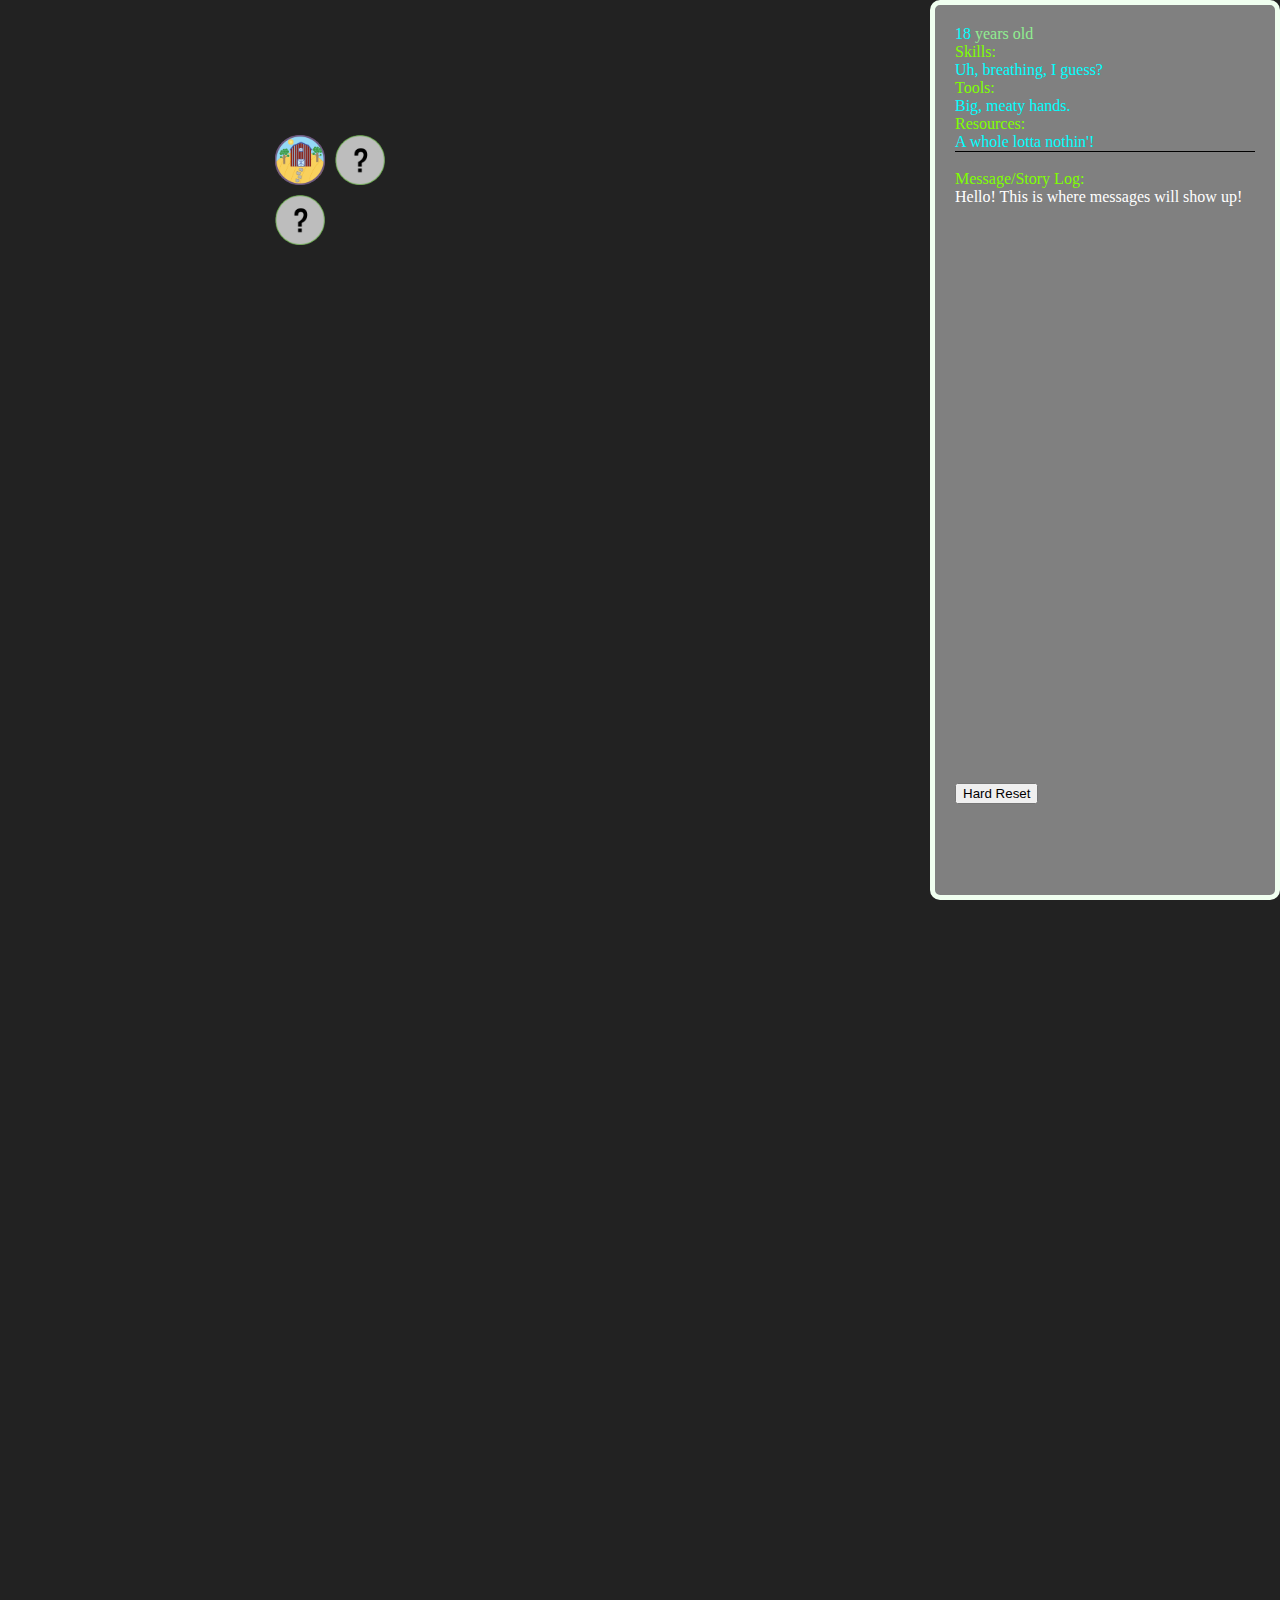
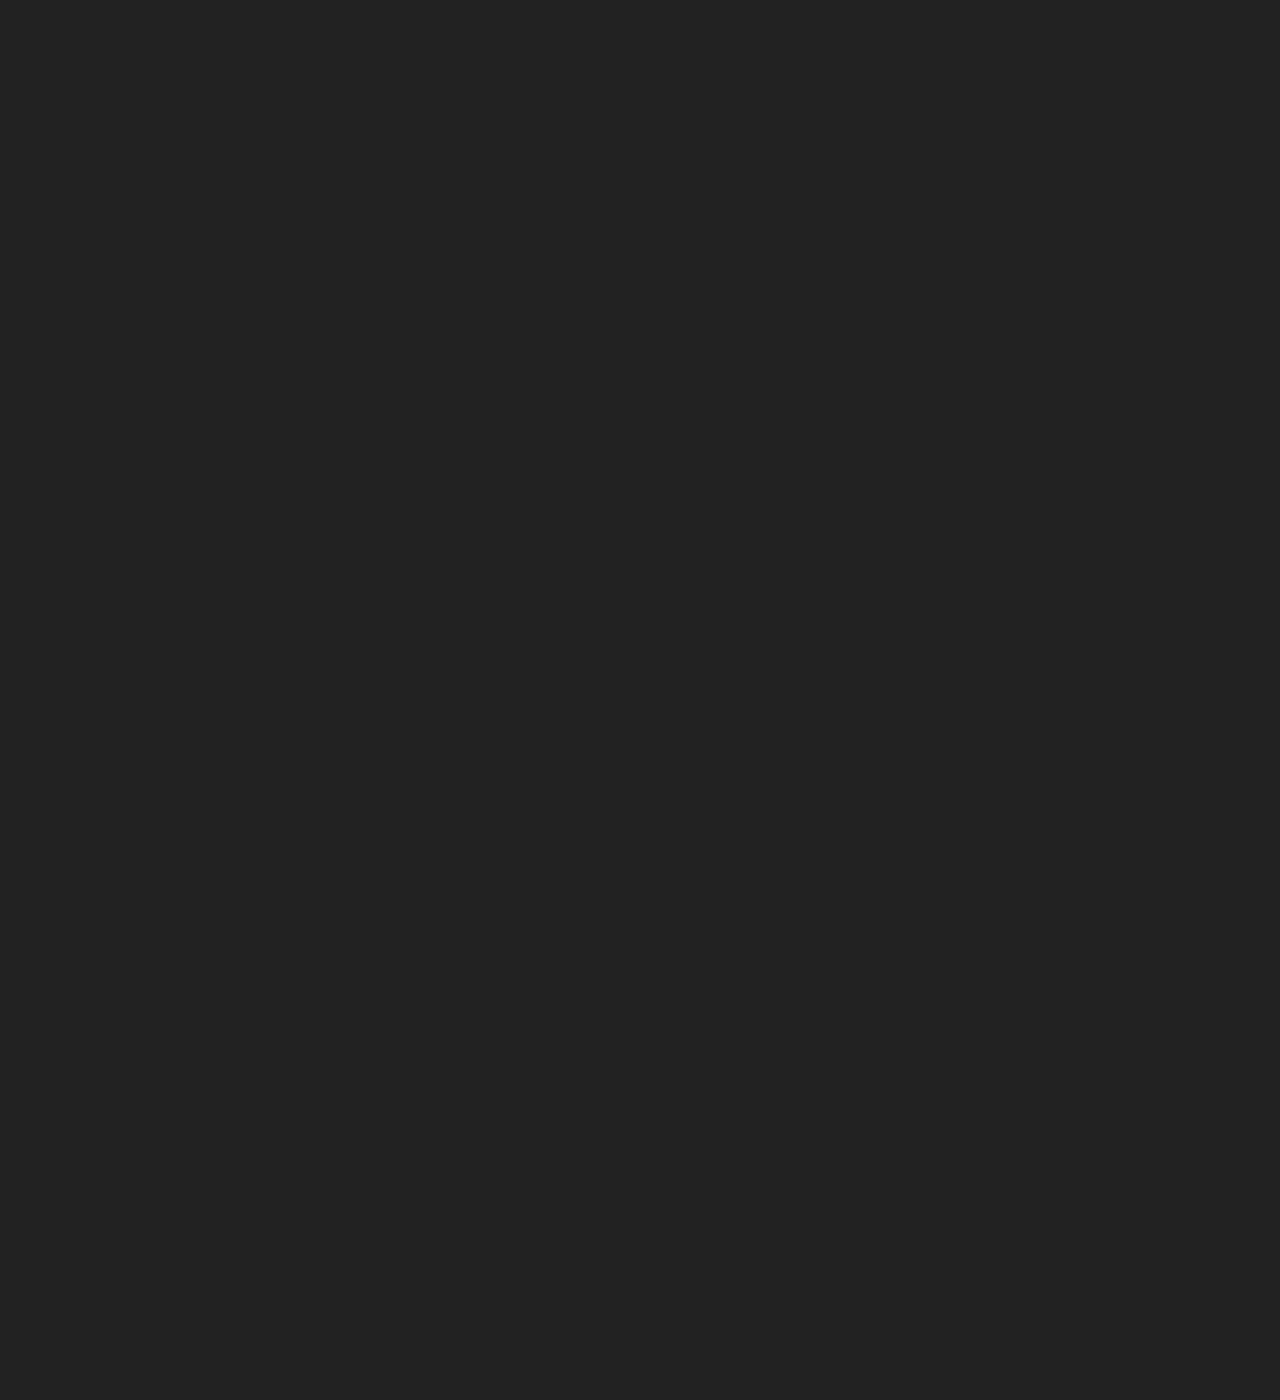
==== index.html @ 434e835f "milestones and support for orhints and andunlocks. at least, very limitedly for V1..." ====
<html>
<head><link rel="stylesheet" href="game.css"></head>
<body style="margin:0;display:flex;">
<div id="canvasdiv" style="flex:1"><canvas id="canvas" style="position:absolute;z-index: 1;"></canvas></div>
<div id="popup" style="z-index: 4;position:absolute;left:5%;width:60%;background-color:grey;border: 5px solid honeydew; border-radius: 10px;padding:20px;display:none">
	<div style="z-index: 5;position:absolute;top:-14px;left:-10px;background-color:grey;border: 2px solid honeydew; border-radius: 5px;padding:2px;display:black;cursor: pointer;">X</div>
	<div id="PopupText"></div>
</div>
<div id="UI" style="position:relative;z-index: 4;width:300px;top:250px:px;background-color:grey;border: 5px solid honeydew; border-radius: 10px;padding:20px;display:block;">
	<div id="statsblock" style="color: cyan;">
		<div id="AgeBlock"><span id="age">1</span><span id="agelabel" style="color:lightgreen"> years old</span><span id="TotalLives"></span><button id="dieyoung" type="button" style="margin-left:50px;display:none" onclick="javascript:killPlayer('You died.')">Die Young</button></div>
		<div style="color:Chartreuse">Skills:</div>
		<span id="MiscSkills">Skills</span>
		<div style="color:Chartreuse">Tools:</div>
		<span id="MiscTools">Tools</span>
		<div style="color:Chartreuse">Resources:</div>
		<span id="MiscResources">Resources</span>
	</div>
	<div style="color:Chartreuse;border-top:solid 1px black; "><br/>Message/Story Log:</div>
	<div id="messages" style="color:White; overflow: scroll;height: 70%">
		Hello! This is where messages will show up!
	</div>
	<button type="button" onclick="javascript:checkAndHardReset()">Hard Reset</button>
</div>

<div id="tooltip" onmouseover="javascript:showToolTip(hoveredOverTask);" style="position: absolute;z-index: 999;top:250px;left:210px;background-color:grey;border: 5px solid honeydew; user-select: none; max-width:50%; border-radius: 10px;padding:20px;display:none">Tooltip</div>
</body>
</html>
<script src="game.js"></script>

<script>
	startGame();
</script>
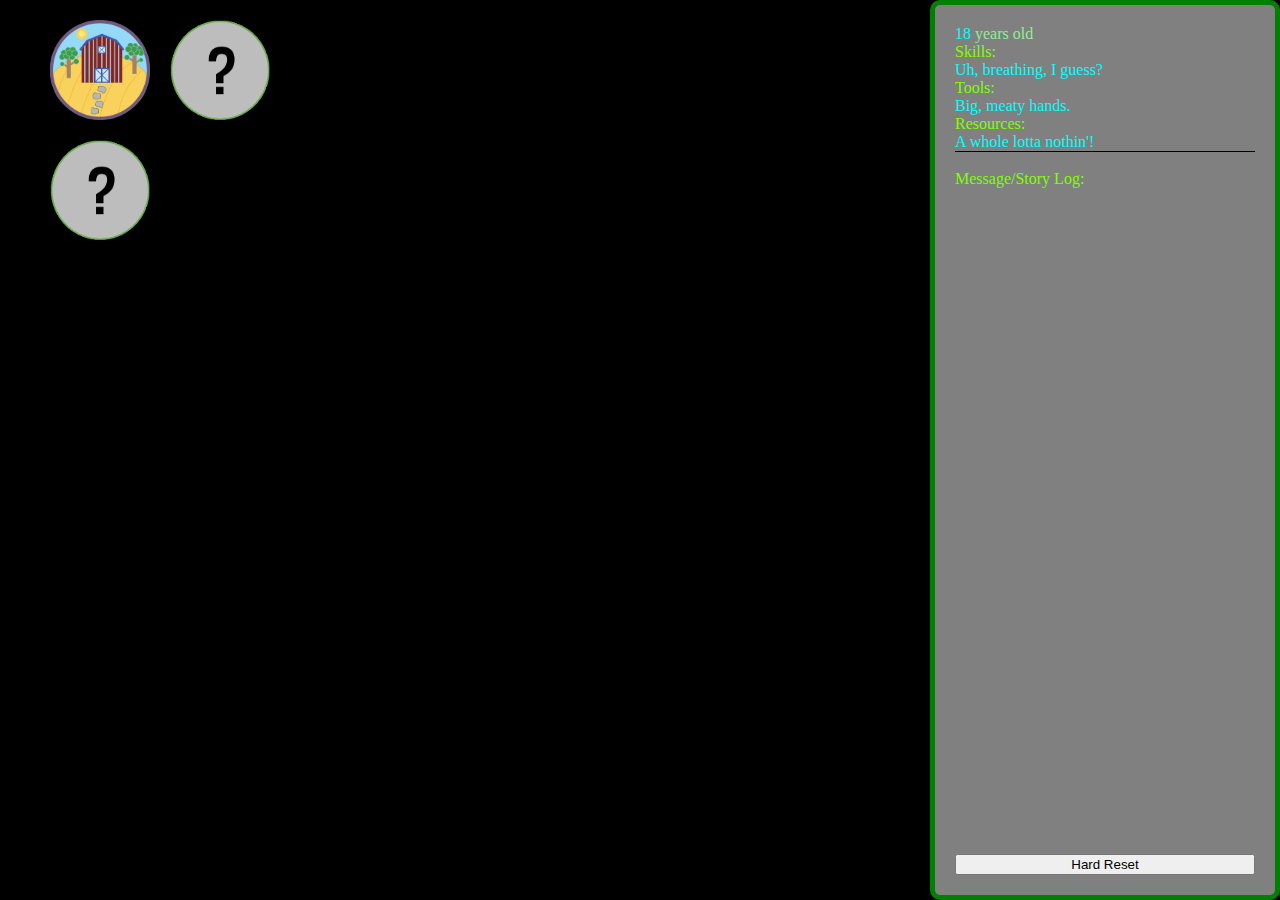
==== commit 9285f13a: "Fixed a buncha UI things, added some Brendan stuff." ====
--- a/index.html
+++ b/index.html
@@ -1,29 +1,37 @@
 <html>
 <head><link rel="stylesheet" href="game.css"></head>
 <body style="margin:0;display:flex;">
-<div id="canvasdiv" style="flex:1"><canvas id="canvas" style="position:absolute;z-index: 1;"></canvas></div>
-<div id="popup" style="z-index: 4;position:absolute;left:5%;width:60%;background-color:grey;border: 5px solid honeydew; border-radius: 10px;padding:20px;display:none">
+
+<div id="tooltip" onmouseover="javascript:showToolTip(hoveredOverTask);" style="position: absolute;z-index: 999;top:250px;left:210px;background-color:grey;border: 5px solid honeydew; user-select: none; max-width:50%; border-radius: 10px;padding:20px;display:none">Tooltip</div>
+<div id="popup" style="z-index: 4;position:absolute;left:5%;width:60%;background-color:grey;border: 5px solid blue; border-radius: 10px;padding:20px;display:none">
 	<div style="z-index: 5;position:absolute;top:-14px;left:-10px;background-color:grey;border: 2px solid honeydew; border-radius: 5px;padding:2px;display:black;cursor: pointer;">X</div>
 	<div id="PopupText"></div>
 </div>
-<div id="UI" style="position:relative;z-index: 4;width:300px;top:250px:px;background-color:grey;border: 5px solid honeydew; border-radius: 10px;padding:20px;display:block;">
-	<div id="statsblock" style="color: cyan;">
-		<div id="AgeBlock"><span id="age">1</span><span id="agelabel" style="color:lightgreen"> years old</span><span id="TotalLives"></span><button id="dieyoung" type="button" style="margin-left:50px;display:none" onclick="javascript:killPlayer('You died.')">Die Young</button></div>
-		<div style="color:Chartreuse">Skills:</div>
-		<span id="MiscSkills">Skills</span>
-		<div style="color:Chartreuse">Tools:</div>
-		<span id="MiscTools">Tools</span>
-		<div style="color:Chartreuse">Resources:</div>
-		<span id="MiscResources">Resources</span>
+
+<div style="display:flex;flex-wrap: nowrap;height:100%">
+	<div id="canvasdiv" style="background:black;order:1;flex-grow:5;"><canvas id="canvas"></canvas></div>
+	<div id="UI" style="order:2;flex-grow:1;flex-basis:200px;min-width:300px;max-width:400px;background-color:grey;border: 5px solid green; border-radius: 10px;padding:20px;">
+		<div style="display:flex;flex-flow: column;height:100%">
+			<div id="statsblock" style="color: cyan;">
+				<div id="AgeBlock"><span id="age">1</span><span id="agelabel" style="color:lightgreen"> years old</span><span id="TotalLives"></span><button id="dieyoung" type="button" style="margin-left:50px;display:none" onclick="javascript:killPlayer('You died.')">Die Young</button></div>
+				<div id="SkillsHeader" style="color:Chartreuse">Skills:</div>
+				<span id="MiscSkills">Skills</span>
+				<div id="ToolsHeader" style="color:Chartreuse">Tools:</div>
+				<span id="MiscTools">Tools</span>
+				<div id="ResourcesHeader" style="color:Chartreuse">Resources:</div>
+				<span id="MiscResources">Resources</span>
+			</div>
+			<div style="color:Chartreuse;border-top:solid 1px black;"><br/>Message/Story Log:</div>
+			<div id="messagesScroll" style="color:White; display: flex;height:100%;flex:1;overflow-y: scroll;flex-flow: column;">
+				<div id="messages" style="color:White;">
+				</div>
+				<div id="latestMessage" style="color:White;">
+				</div>
+			</div>
+			<button type="button" style="margin-top:20px" onclick="javascript:checkAndHardReset()">Hard Reset</button>
+		</div>
 	</div>
-	<div style="color:Chartreuse;border-top:solid 1px black; "><br/>Message/Story Log:</div>
-	<div id="messages" style="color:White; overflow: scroll;height: 70%">
-		Hello! This is where messages will show up!
-	</div>
-	<button type="button" onclick="javascript:checkAndHardReset()">Hard Reset</button>
 </div>
-
-<div id="tooltip" onmouseover="javascript:showToolTip(hoveredOverTask);" style="position: absolute;z-index: 999;top:250px;left:210px;background-color:grey;border: 5px solid honeydew; user-select: none; max-width:50%; border-radius: 10px;padding:20px;display:none">Tooltip</div>
 </body>
 </html>
 <script src="game.js"></script>
--- a/game.css
+++ b/game.css
@@ -0,0 +1,7 @@
+html, body, .r_flex_container {
+    height: 100%;
+    display: flex;
+    flex-direction: column;
+    background: black;
+    margin: 0;
+}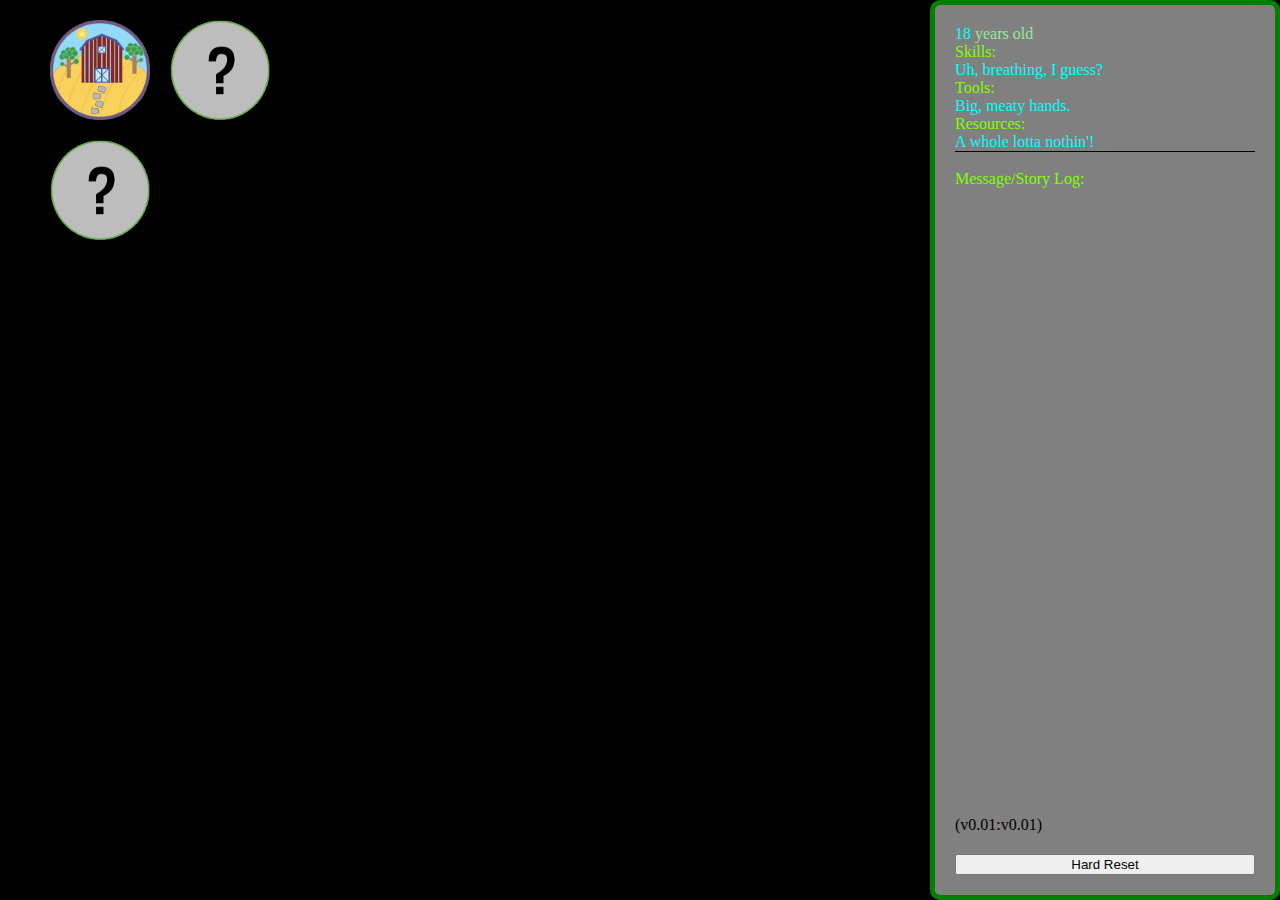
==== commit fb55d1b7: "added a version display so i can update it when i push and know it's live" ====
--- a/index.html
+++ b/index.html
@@ -28,12 +28,14 @@
 				<div id="latestMessage" style="color:White;">
 				</div>
 			</div>
+			<div>(v0.01:<span id="jsv"></span>)</div>
 			<button type="button" style="margin-top:20px" onclick="javascript:checkAndHardReset()">Hard Reset</button>
 		</div>
 	</div>
 </div>
 </body>
 </html>
+
 <script src="game.js"></script>
 
 <script>
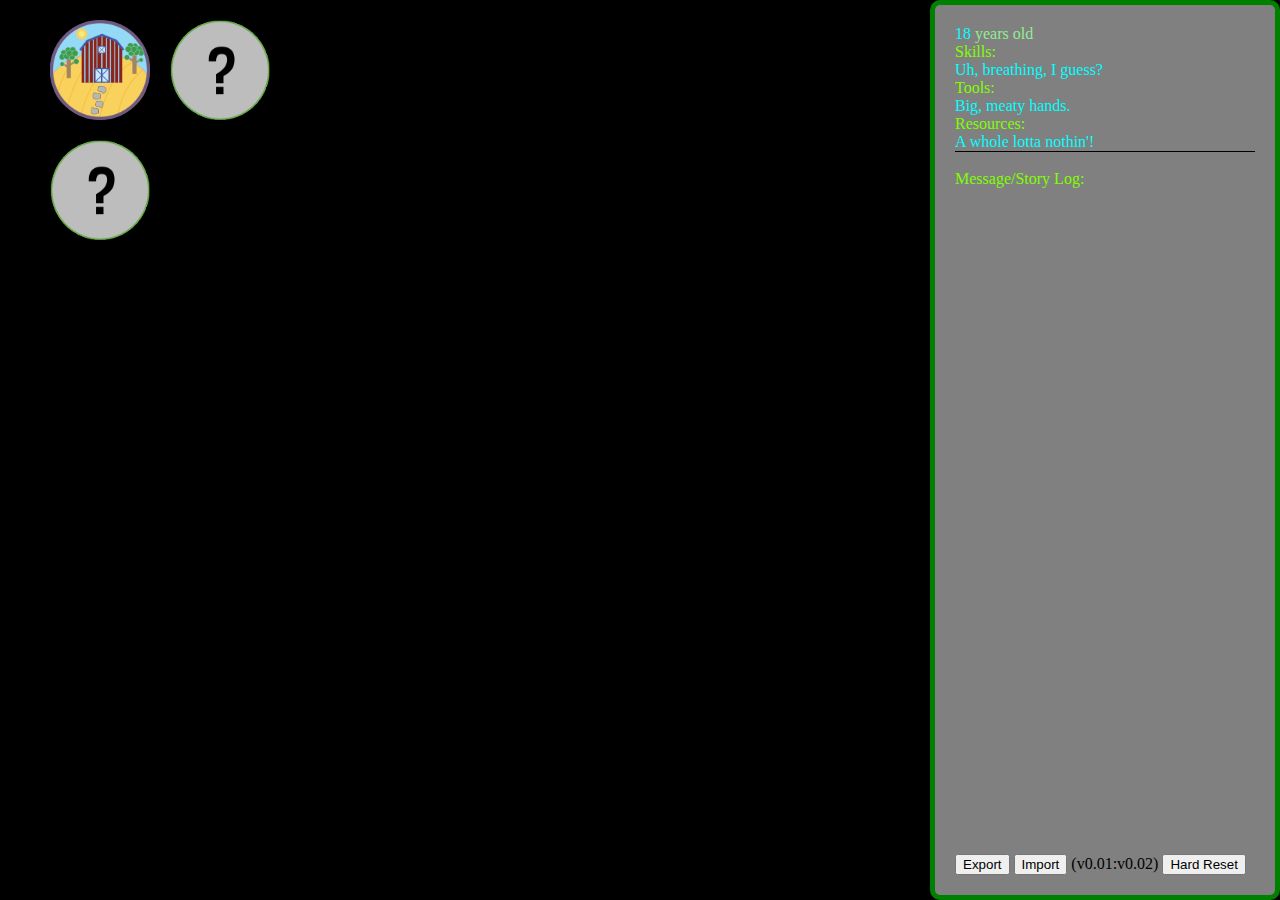
==== commit e290b890: "Import/export" ====
--- a/index.html
+++ b/index.html
@@ -1,7 +1,7 @@
 <html>
 <head><link rel="stylesheet" href="game.css"></head>
 <body style="margin:0;display:flex;">
-
+<input type="text" id="savestring" style="height:0;display:none">
 <div id="tooltip" onmouseover="javascript:showToolTip(hoveredOverTask);" style="position: absolute;z-index: 999;top:250px;left:210px;background-color:grey;border: 5px solid honeydew; user-select: none; max-width:50%; border-radius: 10px;padding:20px;display:none">Tooltip</div>
 <div id="popup" style="z-index: 4;position:absolute;left:5%;width:60%;background-color:grey;border: 5px solid blue; border-radius: 10px;padding:20px;display:none">
 	<div style="z-index: 5;position:absolute;top:-14px;left:-10px;background-color:grey;border: 2px solid honeydew; border-radius: 5px;padding:2px;display:black;cursor: pointer;">X</div>
@@ -28,8 +28,12 @@
 				<div id="latestMessage" style="color:White;">
 				</div>
 			</div>
-			<div>(v0.01:<span id="jsv"></span>)</div>
-			<button type="button" style="margin-top:20px" onclick="javascript:checkAndHardReset()">Hard Reset</button>
+			<div>
+				<button type="button" onclick="javascript:saveExport()">Export</button>
+				<button type="button" onclick="javascript:saveImport()">Import</button>
+				(v0.01:<span id="jsv"></span>)
+				<button type="button" style="margin-top:20px" onclick="javascript:checkAndHardReset()">Hard Reset</button>
+			</div>
 		</div>
 	</div>
 </div>
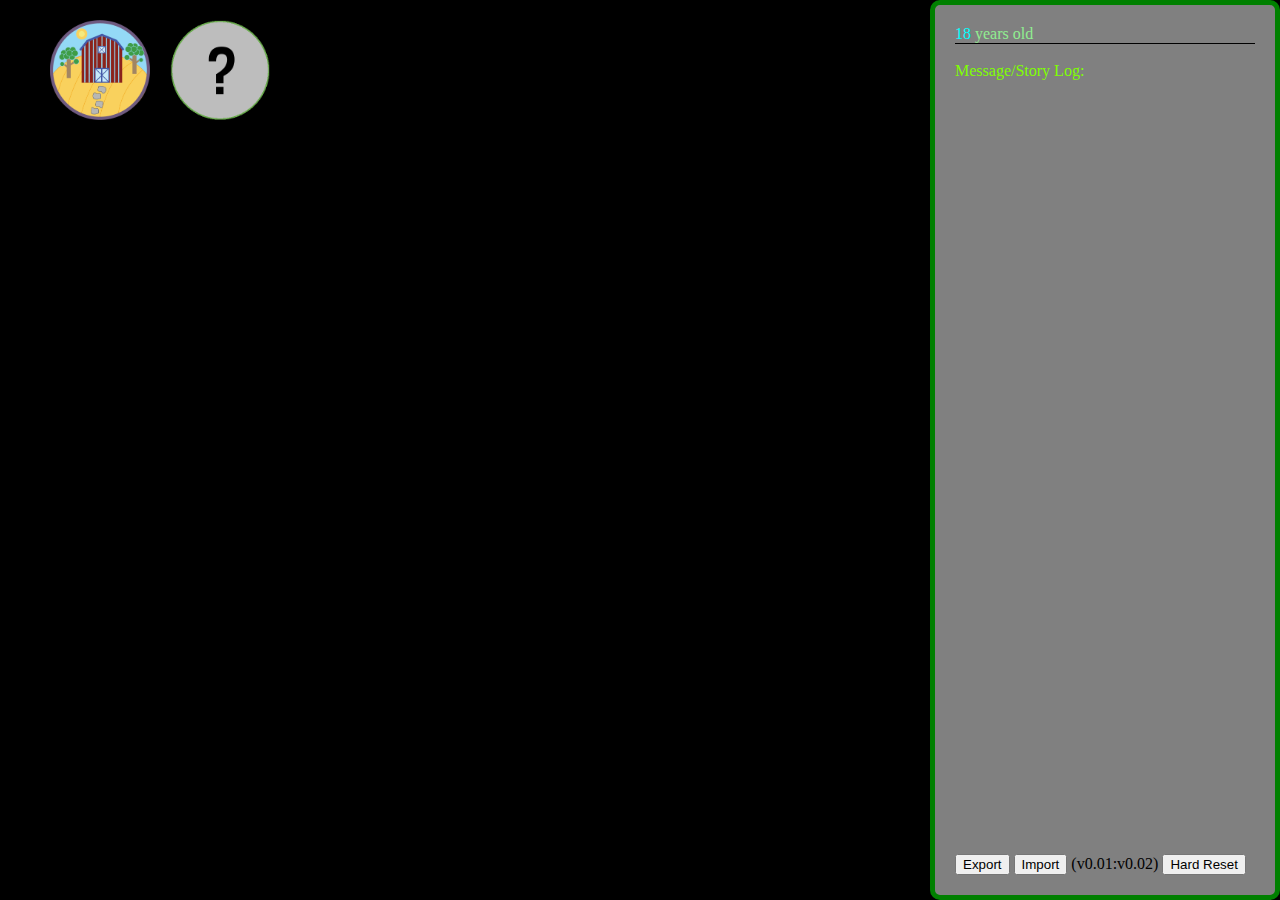
==== commit 47151e67: "hide skills until you get them, fix some placement issues i introduced by fixing a bug" ====
--- a/index.html
+++ b/index.html
@@ -8,7 +8,7 @@
 	<div id="PopupText"></div>
 </div>
 
-<div style="display:flex;flex-wrap: nowrap;height:100%">
+<div style="display:flex;flex-wrap:nowrap;height:100%">
 	<div id="canvasdiv" style="background:black;order:1;flex-grow:5;"><canvas id="canvas"></canvas></div>
 	<div id="UI" style="order:2;flex-grow:1;flex-basis:200px;min-width:300px;max-width:400px;background-color:grey;border: 5px solid green; border-radius: 10px;padding:20px;">
 		<div style="display:flex;flex-flow: column;height:100%">
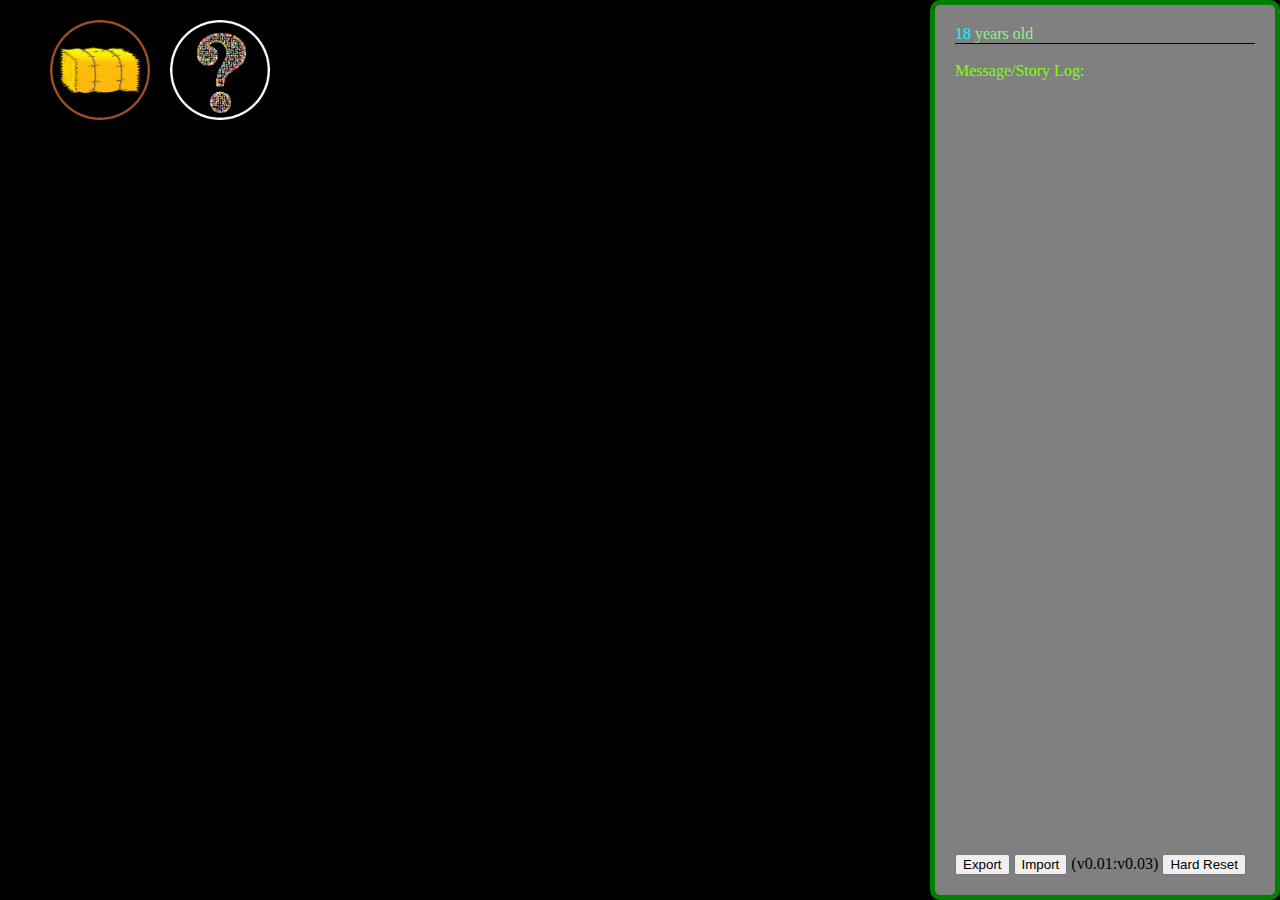
==== commit 218d2645: "new images" ====
--- a/index.html
+++ b/index.html
@@ -4,7 +4,7 @@
 <input type="text" id="savestring" style="height:0;display:none">
 <div id="tooltip" onmouseover="javascript:showToolTip(hoveredOverTask);" style="position: absolute;z-index: 999;top:250px;left:210px;background-color:grey;border: 5px solid honeydew; user-select: none; max-width:50%; border-radius: 10px;padding:20px;display:none">Tooltip</div>
 <div id="popup" style="z-index: 4;position:absolute;left:5%;width:60%;background-color:grey;border: 5px solid blue; border-radius: 10px;padding:20px;display:none">
-	<div style="z-index: 5;position:absolute;top:-14px;left:-10px;background-color:grey;border: 2px solid honeydew; border-radius: 5px;padding:2px;display:black;cursor: pointer;">X</div>
+	<div id="popup_x" style="z-index: 5;position:absolute;top:-14px;left:-10px;background-color:grey;border: 2px solid honeydew; border-radius: 5px;padding:2px;display:black;cursor: pointer;">X</div>
 	<div id="PopupText"></div>
 </div>
 
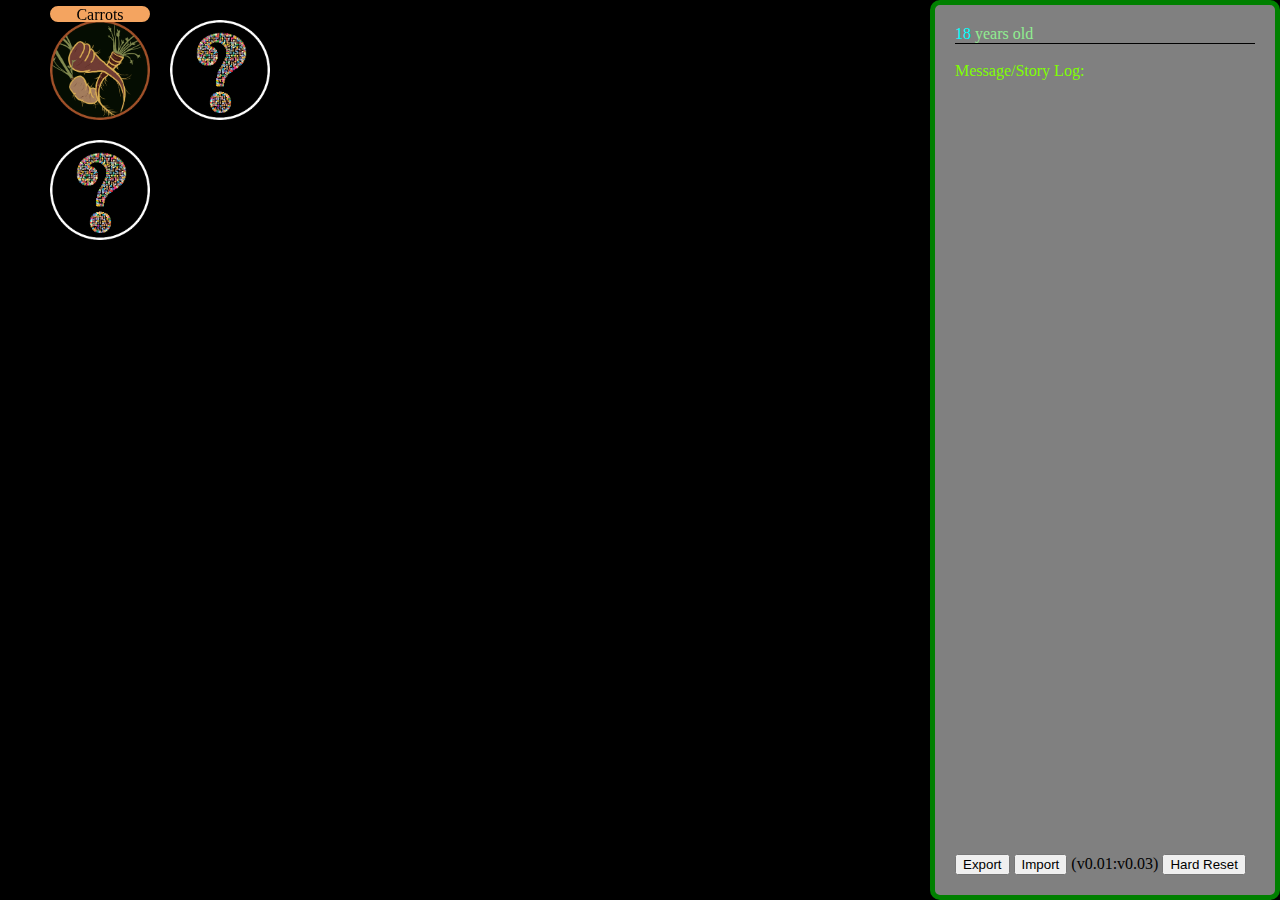
==== commit 02131c99: "Update index.html" ====
--- a/index.html
+++ b/index.html
@@ -3,7 +3,7 @@
 <body style="margin:0;display:flex;">
 <input type="text" id="savestring" style="height:0;display:none">
 <div id="tooltip" onmouseover="javascript:showToolTip(hoveredOverTask);" style="position: absolute;z-index: 999;top:250px;left:210px;background-color:grey;border: 5px solid honeydew; user-select: none; max-width:50%; border-radius: 10px;padding:20px;display:none">Tooltip</div>
-<div id="popup" style="z-index: 4;position:absolute;left:5%;width:60%;background-color:grey;border: 5px solid blue; border-radius: 10px;padding:20px;display:none">
+<div id="popup" style="z-index: 4;position:absolute;left:5%;top:50px;width:60%;background-color:grey;border: 5px solid blue; border-radius: 10px;padding:20px;display:none">
 	<div id="popup_x" style="z-index: 5;position:absolute;top:-14px;left:-10px;background-color:grey;border: 2px solid honeydew; border-radius: 5px;padding:2px;display:black;cursor: pointer;">X</div>
 	<div id="PopupText"></div>
 </div>
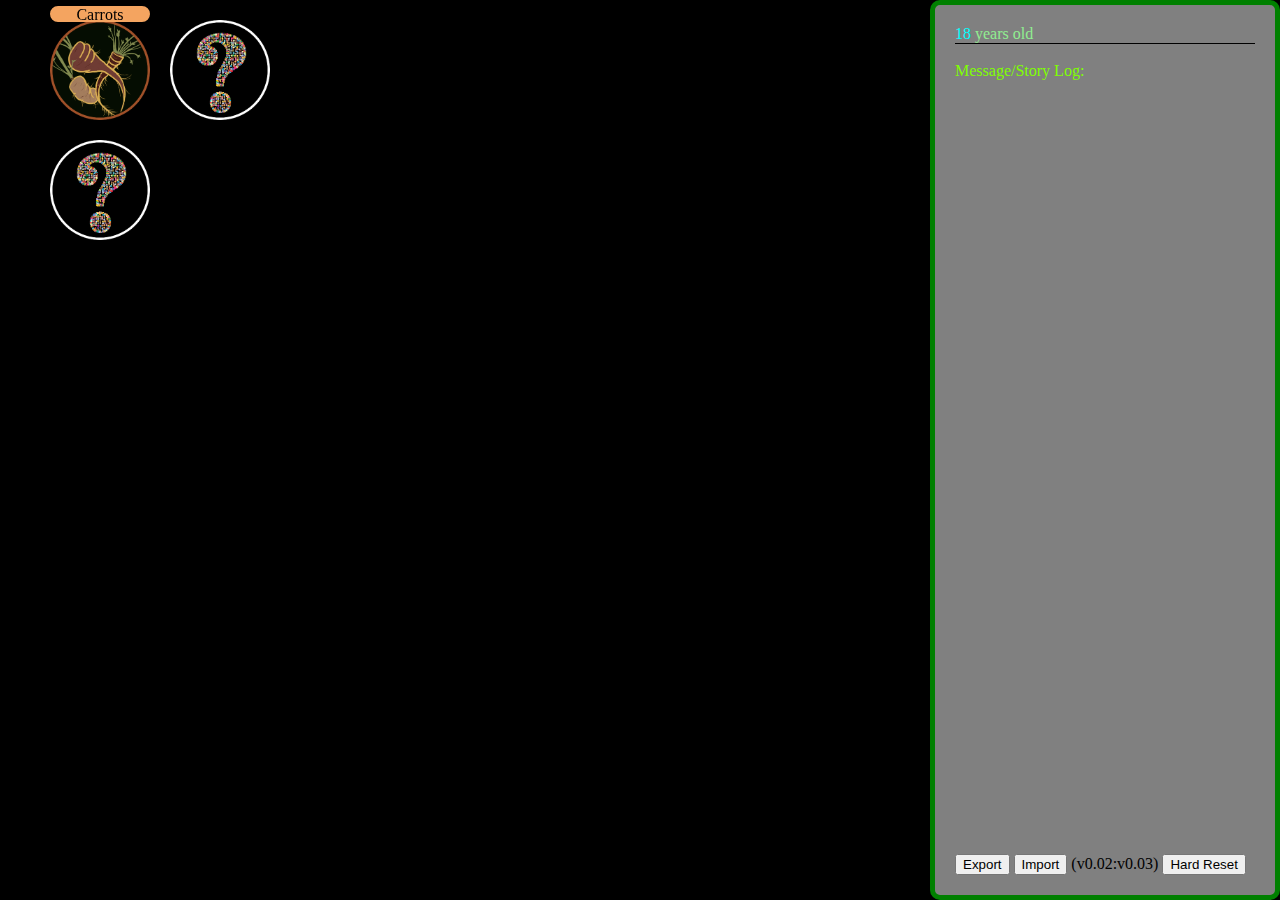
==== commit 4454f59d: "Update index.html" ====
--- a/index.html
+++ b/index.html
@@ -31,7 +31,7 @@
 			<div>
 				<button type="button" onclick="javascript:saveExport()">Export</button>
 				<button type="button" onclick="javascript:saveImport()">Import</button>
-				(v0.01:<span id="jsv"></span>)
+				(v0.02:<span id="jsv"></span>)
 				<button type="button" style="margin-top:20px" onclick="javascript:checkAndHardReset()">Hard Reset</button>
 			</div>
 		</div>
